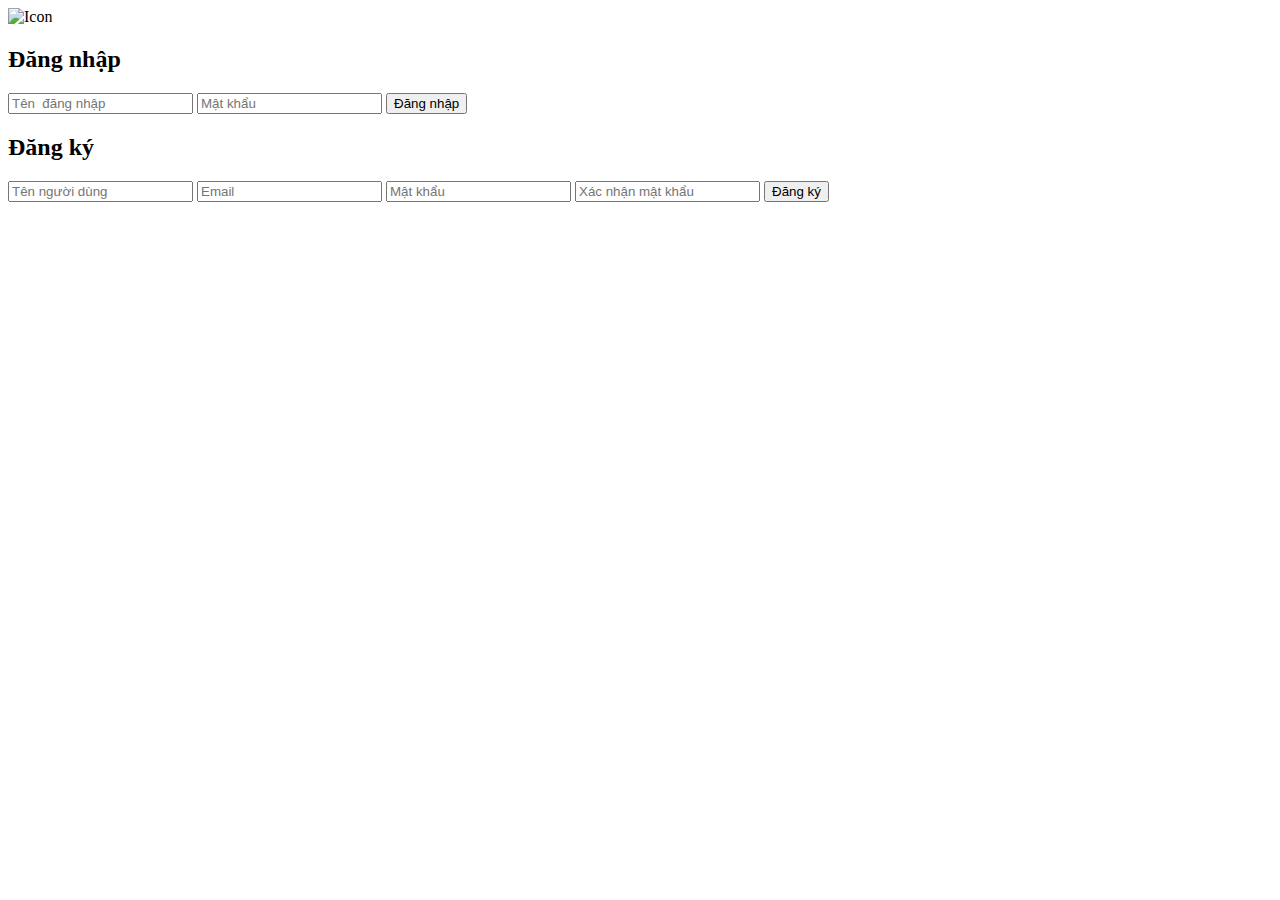
==== index.html @ 8c786af7 "Cock" ====
<!DOCTYPE html>
<html lang="vi">
<head>
    <meta charset="UTF-8">
    <meta name="viewport" content="width=device-width, initial-scale=1.0">
    <title>Trang đăng nhập và đăng ký</title>
    <link rel="stylesheet" href="styles.css">
</head>
<body>
    <div class="container">
        <img src="images/icon.png" alt="Icon" class="icon-image">
        <div class="form-container">
            <div class="form-box">
                <h2>Đăng nhập</h2>
                <form id="login-form">
                    <input type="text" id="username" placeholder="Tên  đăng nhập" required>
                    <input type="password" id="password" placeholder="Mật khẩu" required>
                    <button type="submit">Đăng nhập</button>
                </form>
            </div>
            <div class="form-box">
                <h2>Đăng ký</h2>
                <form id="register-form">
                    <input type="text" id="new-username" placeholder="Tên người dùng" required>
                    <input type="email" id="new-email" placeholder="Email" required>
                    <input type="password" id="new-password" placeholder="Mật khẩu" required>
                    <input type="password" id="confirm-password" placeholder="Xác nhận mật khẩu" required>
                    <button type="submit">Đăng ký</button>
                </form>
            </div>
        </div>
    </div>
    <script src="scripts.js"></script>
</body>
</html>
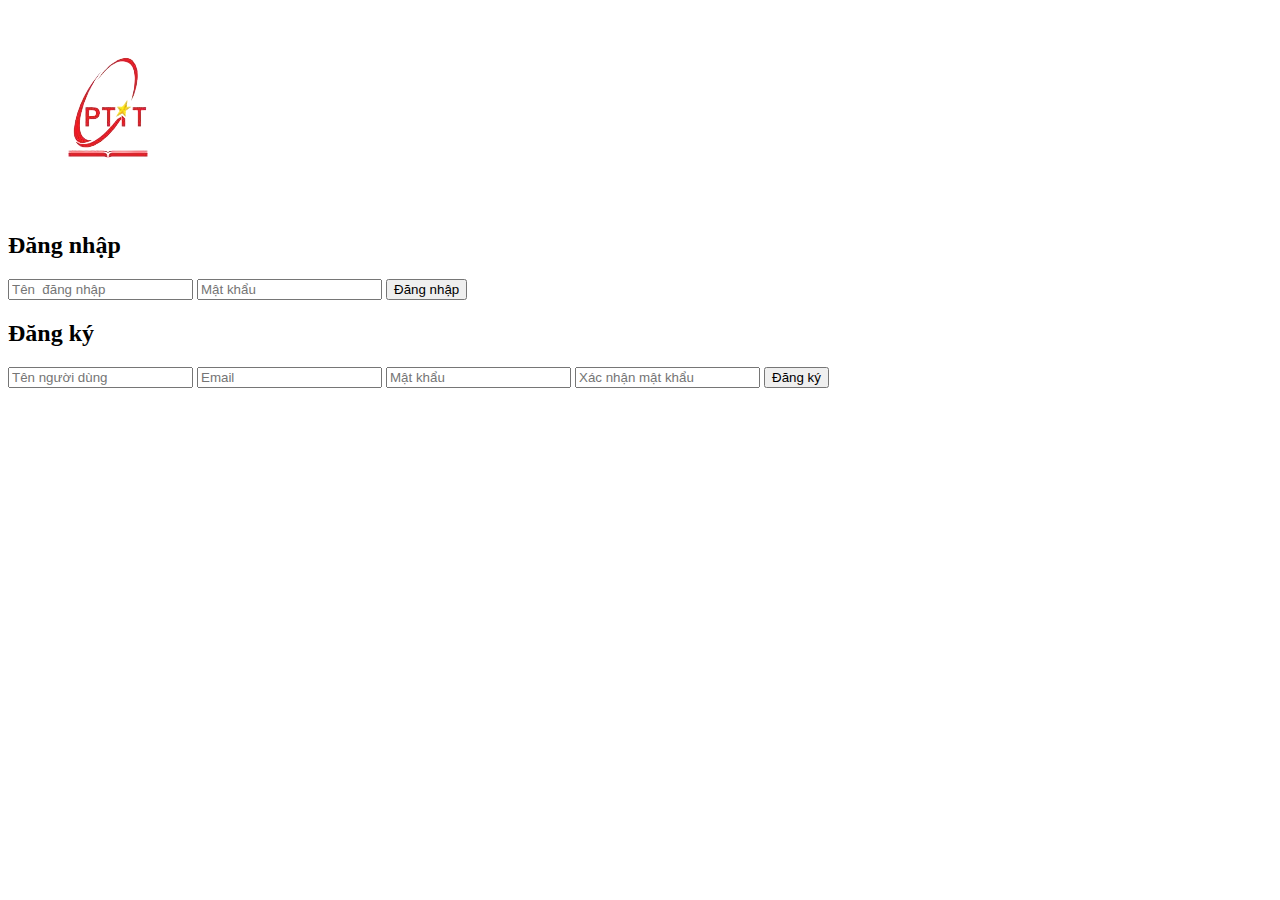
==== commit 1e7962a1: "Update index.html" ====
--- a/index.html
+++ b/index.html
@@ -4,11 +4,11 @@
     <meta charset="UTF-8">
     <meta name="viewport" content="width=device-width, initial-scale=1.0">
     <title>Trang đăng nhập và đăng ký</title>
-    <link rel="stylesheet" href="styles.css">
+    <link rel="stylesheet" href="Login-web.css">
 </head>
 <body>
     <div class="container">
-        <img src="images/icon.png" alt="Icon" class="icon-image">
+        <img src="./Assets/Imag/icon.png" alt="Icon" class="icon-image">
         <div class="form-container">
             <div class="form-box">
                 <h2>Đăng nhập</h2>
@@ -30,6 +30,6 @@
             </div>
         </div>
     </div>
-    <script src="scripts.js"></script>
+    <script src="Login-web.js"></script>
 </body>
 </html>